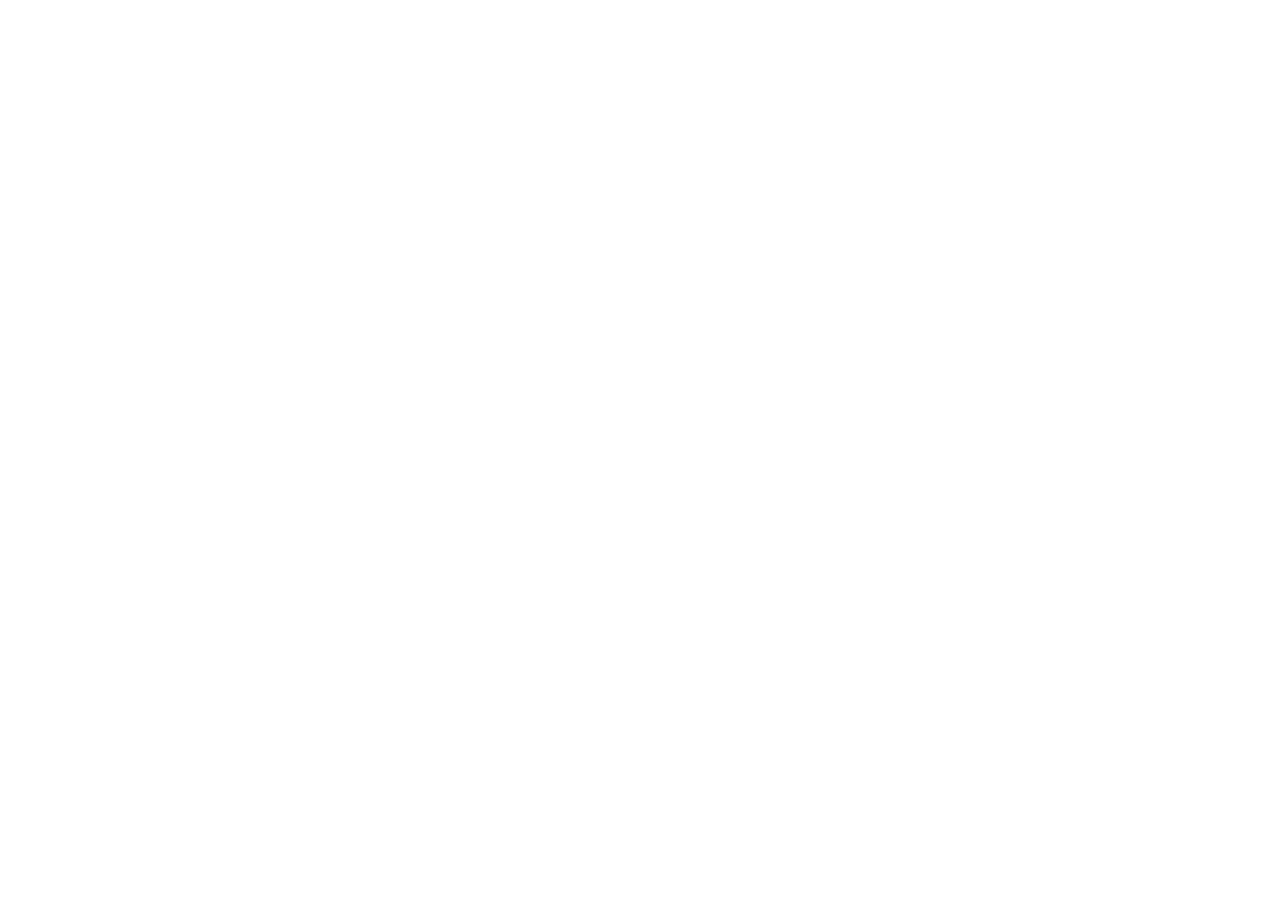
==== index.html @ e70f06a4 "chore: plantilla inicial del proyecto" ====
<!DOCTYPE html>
<html lang="es">
<head>
  <meta charset="UTF-8" />
  <meta name="viewport" content="width=device-width, initial-scale=1.0" />
  <title>Asteroids — Login</title>

  <!--
  ╔══════════════════════════════════════════════════════════════╗
  ║  TODO #1 — Enlazar la hoja de estilos                       ║
  ║                                                              ║
  ║  Esta página necesita los estilos compartidos del proyecto.  ║
  ║  El archivo se llama styles.css y está en la MISMA carpeta  ║
  ║  que este index.html (la raíz del proyecto).                 ║
  ║                                                              ║
  ║  Pista: usa la etiqueta <link> con:                         ║
  ║    rel="stylesheet"                                          ║
  ║    href="styles.css"  (misma carpeta → sin ../)             ║
  ╚══════════════════════════════════════════════════════════════╝
  -->

</head>
<body>

  <!--
  ╔══════════════════════════════════════════════════════════════╗
  ║  TODO #2 — Crear el contenedor principal                    ║
  ║                                                              ║
  ║  Crea un <div> con la clase "login-box" que contenga:       ║
  ║                                                              ║
  ║  1. Un <h1> con el texto: ☄️ ASTEROIDS                      ║
  ║                                                              ║
  ║  2. Un <p> con clase "subtitle" y el texto:                 ║
  ║     "Inicia sesión para guardar tu puntaje"                  ║
  ║                                                              ║
  ║  3. Un <div> con id="login-error" y clase="error hidden"    ║
  ║     (vacío — el JS pondrá el mensaje de error aquí)         ║
  ║                                                              ║
  ║  4. Dos <input>:                                            ║
  ║     · id="username"  type="text"      placeholder="Usuario" ║
  ║       autocomplete="username"                                ║
  ║     · id="password"  type="password"  placeholder="Contraseña"║
  ║       autocomplete="current-password"                        ║
  ║                                                              ║
  ║  5. Un <div> con clase "btn-row" que contenga DOS botones:  ║
  ║     · id="btn-login"    texto → "Entrar"  (sin clase extra) ║
  ║     · id="btn-register" clase="secondary" texto → "Registrarse"║
  ║                                                              ║
  ║  6. Un <button> con id="btn-guest" y clase="ghost"          ║
  ║     texto → "Jugar como invitado"                           ║
  ║     (este botón va FUERA del div.btn-row)                   ║
  ╚══════════════════════════════════════════════════════════════╝
  -->

  <!--
  ╔══════════════════════════════════════════════════════════════╗
  ║  TODO #3 — Enlazar el script de JavaScript                  ║
  ║                                                              ║
  ║  Al final del <body> enlaza el archivo JS que controla      ║
  ║  esta pantalla.                                              ║
  ║                                                              ║
  ║  Ruta: src/ui/login.js                                      ║
  ║  (misma carpeta raíz → sin ../)                             ║
  ║                                                              ║
  ║  ⚠️  IMPORTANTE: login.js NO usa import/export.            ║
  ║  Por eso NO lleva el atributo type="module".                ║
  ║  Usa simplemente: <script src="src/ui/login.js"></script>   ║
  ╚══════════════════════════════════════════════════════════════╝
  -->

</body>
</html>
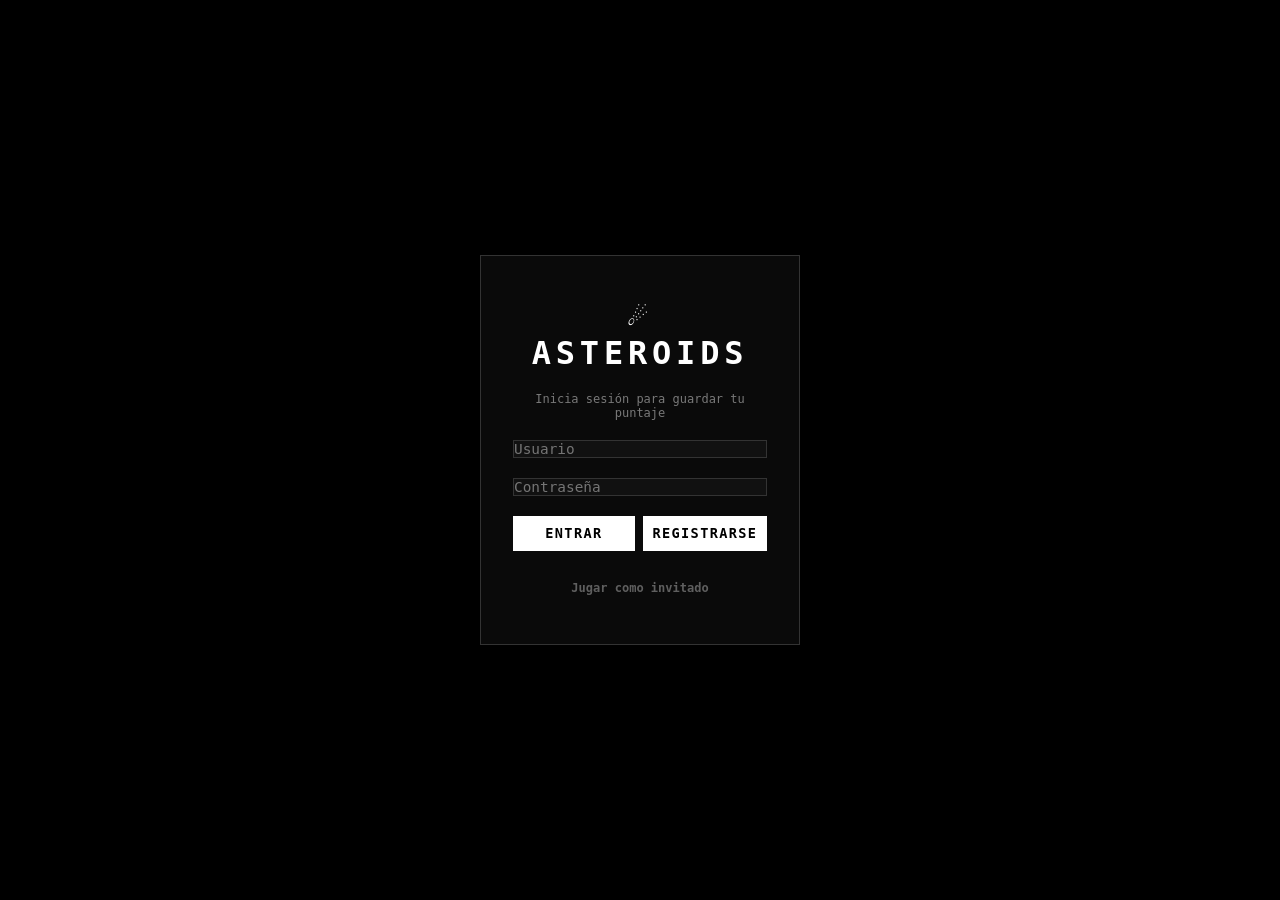
==== commit 5099e9eb: "Creacion de register" ====
--- a/index.html
+++ b/index.html
@@ -1,72 +1,30 @@
 <!DOCTYPE html>
-<html lang="es">
+<html lang="en">
 <head>
-  <meta charset="UTF-8" />
-  <meta name="viewport" content="width=device-width, initial-scale=1.0" />
-  <title>Asteroids — Login</title>
-
-  <!--
-  ╔══════════════════════════════════════════════════════════════╗
-  ║  TODO #1 — Enlazar la hoja de estilos                       ║
-  ║                                                              ║
-  ║  Esta página necesita los estilos compartidos del proyecto.  ║
-  ║  El archivo se llama styles.css y está en la MISMA carpeta  ║
-  ║  que este index.html (la raíz del proyecto).                 ║
-  ║                                                              ║
-  ║  Pista: usa la etiqueta <link> con:                         ║
-  ║    rel="stylesheet"                                          ║
-  ║    href="styles.css"  (misma carpeta → sin ../)             ║
-  ╚══════════════════════════════════════════════════════════════╝
-  -->
-
+    <meta charset="UTF-8">
+    <meta name="viewport" content="width=device-width, initial-scale=1.0">
+    <title>Asteroids - Login</title>
+    <link rel="stylesheet" href="styles.css">
 </head>
 <body>
+    <div class="login-box">
 
-  <!--
-  ╔══════════════════════════════════════════════════════════════╗
-  ║  TODO #2 — Crear el contenedor principal                    ║
-  ║                                                              ║
-  ║  Crea un <div> con la clase "login-box" que contenga:       ║
-  ║                                                              ║
-  ║  1. Un <h1> con el texto: ☄️ ASTEROIDS                      ║
-  ║                                                              ║
-  ║  2. Un <p> con clase "subtitle" y el texto:                 ║
-  ║     "Inicia sesión para guardar tu puntaje"                  ║
-  ║                                                              ║
-  ║  3. Un <div> con id="login-error" y clase="error hidden"    ║
-  ║     (vacío — el JS pondrá el mensaje de error aquí)         ║
-  ║                                                              ║
-  ║  4. Dos <input>:                                            ║
-  ║     · id="username"  type="text"      placeholder="Usuario" ║
-  ║       autocomplete="username"                                ║
-  ║     · id="password"  type="password"  placeholder="Contraseña"║
-  ║       autocomplete="current-password"                        ║
-  ║                                                              ║
-  ║  5. Un <div> con clase "btn-row" que contenga DOS botones:  ║
-  ║     · id="btn-login"    texto → "Entrar"  (sin clase extra) ║
-  ║     · id="btn-register" clase="secondary" texto → "Registrarse"║
-  ║                                                              ║
-  ║  6. Un <button> con id="btn-guest" y clase="ghost"          ║
-  ║     texto → "Jugar como invitado"                           ║
-  ║     (este botón va FUERA del div.btn-row)                   ║
-  ╚══════════════════════════════════════════════════════════════╝
-  -->
+        <h1>☄️ ASTEROIDS</h1>
+        <p class="subtitle">Inicia sesión para guardar tu puntaje</p>
+        <div id="login-error" class="error hidden"></div>
 
-  <!--
-  ╔══════════════════════════════════════════════════════════════╗
-  ║  TODO #3 — Enlazar el script de JavaScript                  ║
-  ║                                                              ║
-  ║  Al final del <body> enlaza el archivo JS que controla      ║
-  ║  esta pantalla.                                              ║
-  ║                                                              ║
-  ║  Ruta: src/ui/login.js                                      ║
-  ║  (misma carpeta raíz → sin ../)                             ║
-  ║                                                              ║
-  ║  ⚠️  IMPORTANTE: login.js NO usa import/export.            ║
-  ║  Por eso NO lleva el atributo type="module".                ║
-  ║  Usa simplemente: <script src="src/ui/login.js"></script>   ║
-  ╚══════════════════════════════════════════════════════════════╝
-  -->
+        <input id="username" type="text" placeholder="Usuario"/>
+        <input id="password" type="password" placeholder="Contraseña"/>
 
+        <div class="btn-row">
+            <button id="btn-login">Entrar</button>
+            <button id="btn-register">Registrarse</button>
+        </div>
+
+        <button id="btn-guest" class="ghost">Jugar como invitado</button>
+
+    </div>
+
+    <script src="src/ui/login.js"></script>
 </body>
-</html>
+</html>
--- a/styles.css
+++ b/styles.css
@@ -0,0 +1,112 @@
+/*--- Reset -----------*/
+*, *::before, *::after { 
+    box-sizing: border-box;
+    margin: 0;
+    padding: 0;
+}
+
+body {
+    background-color: #000;
+    display: flex;
+    justify-content: center;
+    align-items: center;
+    min-height: 100vh;
+    font-family: monospace;
+    color: #fff;
+    overflow: hidden;
+}
+
+.hidden { display: none !important;}
+
+/*--- Box base compartido-----------*/
+.login-box {
+    background: #0a0a0a;
+    border: 1px solid #333;
+    padding: 2rem 2.5rem;
+    display: flex;
+    flex-direction: column;
+    gap: 1.25rem;
+    text-align: center;
+    max-height: 90vh;
+    overflow-y: auto;
+}
+
+.login-box { width: 320px; padding: 2.5rem 2rem; }
+
+/*--------Login ---------*/
+.login-box h1 { 
+    font-size: 2rem; 
+    letter-spacing: 0.15em; 
+}
+.login-box .subtitle { 
+    font-size: 0.75rem; 
+    color: rgba(255,255,255,0.45); 
+}
+
+.login-box input {
+    background: #111;
+    border: 1px solid #333;
+    color: #fff;
+    font-family: monospace;
+    font-size: 0.9rem;
+    outline: none;
+    width: 100%;
+}
+
+.login-box input:focus { border-color: #888; }
+
+.back-link {
+  color: rgba(255,255,255,0.4);
+  font-size: 0.8rem;
+  text-decoration: none;
+}
+.back-link:hover { color: #fff; }
+
+/*----Error ---------------------------------*/
+.error {
+    background: rgba(255, 60, 60, 0.15);
+    border: 1px solid rgba(255, 60, 60, 0.4);
+    color: #ff6b6b;
+    font-size: 0.8rem;
+    padding: 0.4rem 0.6rem;
+}
+
+/*------Botones--------------------*/
+.btn-row { display: flex; gap: 0.5rem;}
+
+button {
+    flex: 1;
+    background-color: #fff;
+    color: #000;
+    border: none;
+    font-family: monospace;
+    font-size: 0.85rem;
+    font-weight: bold;
+    padding: 0.6rem;
+    cursor: pointer;
+    text-transform: uppercase;
+    letter-spacing: 0.1em;
+    transition: opacity 0.15s;
+}
+
+button:hover { opacity: 0.8;}
+
+button.secondary {
+    background-color: transparent;
+    color: #fff;
+    border: 1px solid #555;
+}
+
+button.ghost {
+    background: transparent;
+    color: rgba(255, 255, 255, 0.35);
+    border: none;
+    font-size: 0.75rem;
+    text-transform: none;
+    letter-spacing: normal;
+}
+
+
+
+
+
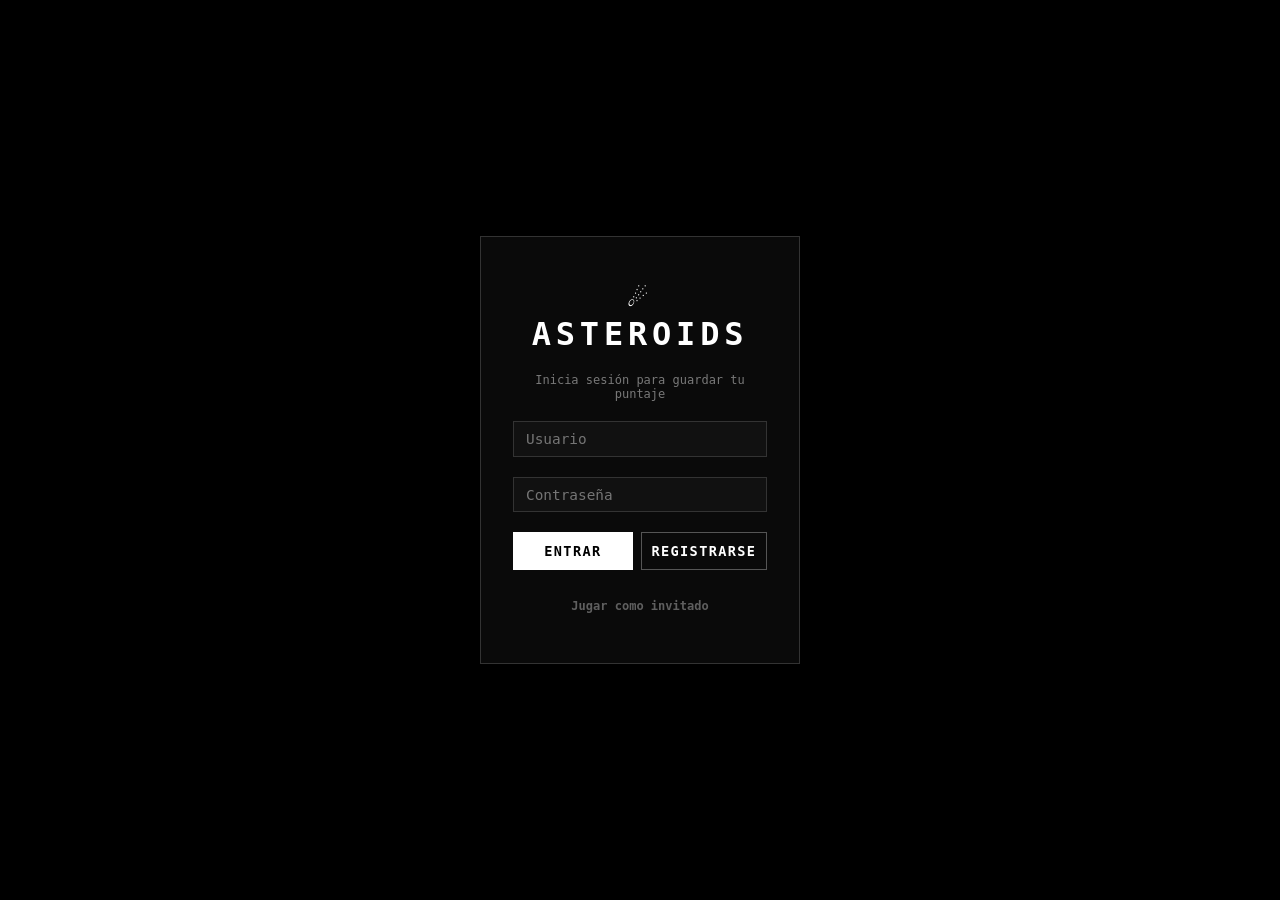
==== commit 44e1a4e0: "LeaderBoard tarea" ====
--- a/index.html
+++ b/index.html
@@ -1,30 +1,33 @@
 <!DOCTYPE html>
-<html lang="en">
+<html lang="es">
 <head>
-    <meta charset="UTF-8">
-    <meta name="viewport" content="width=device-width, initial-scale=1.0">
-    <title>Asteroids - Login</title>
-    <link rel="stylesheet" href="styles.css">
+  <meta charset="UTF-8" />
+  <meta name="viewport" content="width=device-width, initial-scale=1.0" />
+  <title>Asteroids — Login</title>
+  <link rel="stylesheet" href="styles.css" />
 </head>
 <body>
-    <div class="login-box">
 
-        <h1>☄️ ASTEROIDS</h1>
-        <p class="subtitle">Inicia sesión para guardar tu puntaje</p>
-        <div id="login-error" class="error hidden"></div>
+  <div class="login-box">
 
-        <input id="username" type="text" placeholder="Usuario"/>
-        <input id="password" type="password" placeholder="Contraseña"/>
+    <h1>☄️ ASTEROIDS</h1>
+    <p class="subtitle">Inicia sesión para guardar tu puntaje</p>
 
-        <div class="btn-row">
-            <button id="btn-login">Entrar</button>
-            <button id="btn-register">Registrarse</button>
-        </div>
+    <div id="login-error" class="error hidden"></div>
 
-        <button id="btn-guest" class="ghost">Jugar como invitado</button>
+    <input id="username" type="text"     placeholder="Usuario"    autocomplete="username" />
+    <input id="password" type="password" placeholder="Contraseña" autocomplete="current-password" />
 
+    <div class="btn-row">
+      <button id="btn-login">Entrar</button>
+      <button id="btn-register" class="secondary">Registrarse</button>
     </div>
 
-    <script src="src/ui/login.js"></script>
+    <button id="btn-guest" class="ghost">Jugar como invitado</button>
+
+  </div>
+
+  <script src="src/ui/login.js"></script>
+
 </body>
-</html>+</html>
--- a/styles.css
+++ b/styles.css
@@ -1,58 +1,132 @@
-/*--- Reset -----------*/
-*, *::before, *::after { 
-    box-sizing: border-box;
-    margin: 0;
-    padding: 0;
-}
+/* ── Reset ───────────────────────────────────────────────────────────────────── */
+*, *::before, *::after { box-sizing: border-box; margin: 0; padding: 0; }
 
 body {
-    background-color: #000;
-    display: flex;
-    justify-content: center;
-    align-items: center;
-    min-height: 100vh;
-    font-family: monospace;
-    color: #fff;
-    overflow: hidden;
-}
-
-.hidden { display: none !important;}
-
-/*--- Box base compartido-----------*/
-.login-box {
-    background: #0a0a0a;
-    border: 1px solid #333;
-    padding: 2rem 2.5rem;
-    display: flex;
-    flex-direction: column;
-    gap: 1.25rem;
-    text-align: center;
-    max-height: 90vh;
-    overflow-y: auto;
-}
-
-.login-box { width: 320px; padding: 2.5rem 2rem; }
-
-/*--------Login ---------*/
-.login-box h1 { 
-    font-size: 2rem; 
-    letter-spacing: 0.15em; 
-}
-.login-box .subtitle { 
-    font-size: 0.75rem; 
-    color: rgba(255,255,255,0.45); 
-}
+  background: #000;
+  /*Convierte en un contenedor flexbox */
+  display: flex; 
+  justify-content: center;
+  align-items: center;
+  /*(vh es alto visible de la pantalla del navegador) Ocupa todo el alto de la pantalla */
+  min-height: 100vh; 
+  font-family: monospace;
+  color: #fff;
+  /*Oculta los elementos que esten por fuera del body*/
+  overflow: hidden; 
+}
+
+.hidden { display: none !important; }
+
+/* ── Canvas ──────────────────────────────────────────────────────────────────── */
+canvas { display: block; border: 1px solid #222; }
+
+/* ── Botón pausa flotante sobre el canvas ────────────────────────────────────── */
+.pause-btn {
+  position: fixed;
+  top: 12px;
+  left: 50%;
+  transform: translateX(-50%);
+  background: rgba(255,255,255,0.08);
+  color: #fff;
+  border: 1px solid rgba(255,255,255,0.2);
+  font-size: 1rem;
+  padding: 0.3rem 0.75rem;
+  cursor: pointer;
+  z-index: 10;
+  letter-spacing: normal;
+  text-transform: none;
+  font-weight: normal;
+  transition: background 0.15s;
+}
+.pause-btn:hover { background: rgba(255,255,255,0.18); }
+
+/* ── Menú de pausa ───────────────────────────────────────────────────────────── */
+.pause-menu {
+  position: fixed;
+  inset: 0;
+  background: rgba(0,0,0,0.7);
+  display: flex;
+  justify-content: center;
+  align-items: center;
+  z-index: 20;
+}
+
+.pause-box {
+  background: #0a0a0a;
+  border: 1px solid #333;
+  padding: 2rem 2.5rem;
+  min-width: 280px;
+  display: flex;
+  flex-direction: column;
+  gap: 1.25rem;
+  text-align: center;
+}
+
+.pause-box h2 {
+  font-size: 1.6rem;
+  letter-spacing: 0.2em;
+}
+
+/* ── Box base compartido ─────────────────────────────────────────────────────── */
+.login-box,
+.home-box,
+.gameover-box,
+.profile-box,
+.lb-box,
+.achievements-box {
+  background: #0a0a0a;
+  border: 1px solid #333;
+  /*1rem equivale a 16px*/
+  padding: 2rem 2.5rem; 
+  display: flex;
+  flex-direction: column;
+  /*espacio entre hijos */
+  gap: 1.25rem; 
+  text-align: center;
+  /*90% de la pantalla Si el contenido crece más, no se sale de pantalla.*/
+  max-height: 90vh; 
+  /* Si el contenido supera 90vh, aparece scroll. */
+  overflow-y: auto;
+}
+
+.login-box     { width: 320px; padding: 2.5rem 2rem; }
+.home-box      { width: 320px; }
+.gameover-box  { min-width: 360px; }
+.profile-box   { min-width: 420px; }
+.lb-box        { min-width: 420px; }
+.achievements-box { min-width: 440px; }
+
+/* ── Home ────────────────────────────────────────────────────────────────────── */
+.home-box h1   { font-size: 2rem; letter-spacing: 0.15em; }
+.home-divider  { border-top: 1px solid #222; }
+
+.saved-game {
+  background: #111;
+  border: 1px solid #2a2a2a;
+  padding: 0.75rem;
+  display: flex;
+  flex-direction: column;
+  gap: 0.6rem;
+  font-size: 0.8rem;
+  color: rgba(255,255,255,0.6);
+}
+
+/* ── Login ───────────────────────────────────────────────────────────────────── */
+.login-box h1      { font-size: 2rem; letter-spacing: 0.15em; }
+.login-box .subtitle,
+.home-box .subtitle { font-size: 0.75rem; color: rgba(255,255,255,0.45); }
 
 .login-box input {
-    background: #111;
-    border: 1px solid #333;
-    color: #fff;
-    font-family: monospace;
-    font-size: 0.9rem;
-    outline: none;
-    width: 100%;
-}
-
+  background: #111;
+  border: 1px solid #333;
+  color: #fff;
+  font-family: monospace;
+  font-size: 0.9rem;
+  padding: 0.55rem 0.75rem;
+  /*Quita la selección del navegador */
+  outline: none;
+  width: 100%;
+}
 .login-box input:focus { border-color: #888; }
 
 .back-link {
@@ -62,51 +136,142 @@
 }
 .back-link:hover { color: #fff; }
 
-/*----Error ---------------------------------*/
+/* ── Botones ─────────────────────────────────────────────────────────────────── */
+.btn-row { display: flex; gap: 0.5rem; }
+.btn-col { display: flex; flex-direction: column; gap: 0.5rem; }
+
+button {
+  flex: 1;
+  background: #fff;
+  color: #000;
+  border: none;
+  font-family: monospace;
+  font-size: 0.85rem;
+  font-weight: bold;
+  padding: 0.6rem;
+  cursor: pointer;
+  text-transform: uppercase;
+  letter-spacing: 0.1em;
+  transition: opacity 0.15s;
+}
+button:hover { opacity: 0.8; }
+
+button.secondary {
+  background: transparent;
+  color: #fff;
+  border: 1px solid #555;
+}
+button.ghost {
+  background: transparent;
+  color: rgba(255,255,255,0.35);
+  border: none;
+  font-size: 0.75rem;
+  text-transform: none;
+  letter-spacing: normal;
+}
+
+/* ── Error ───────────────────────────────────────────────────────────────────── */
 .error {
-    background: rgba(255, 60, 60, 0.15);
-    border: 1px solid rgba(255, 60, 60, 0.4);
-    color: #ff6b6b;
-    font-size: 0.8rem;
-    padding: 0.4rem 0.6rem;
-}
-
-/*------Botones--------------------*/
-.btn-row { display: flex; gap: 0.5rem;}
-
-button {
-    flex: 1;
-    background-color: #fff;
-    color: #000;
-    border: none;
-    font-family: monospace;
-    font-size: 0.85rem;
-    font-weight: bold;
-    padding: 0.6rem;
-    cursor: pointer;
-    text-transform: uppercase;
-    letter-spacing: 0.1em;
-    transition: opacity 0.15s;
-}
-
-button:hover { opacity: 0.8;}
-
-button.secondary {
-    background-color: transparent;
-    color: #fff;
-    border: 1px solid #555;
-}
-
-button.ghost {
-    background: transparent;
-    color: rgba(255, 255, 255, 0.35);
-    border: none;
-    font-size: 0.75rem;
-    text-transform: none;
-    letter-spacing: normal;
-}
-
-
-
-
-
+  background: rgba(255,60,60,0.15);
+  border: 1px solid rgba(255,60,60,0.4);
+  color: #ff6b6b;
+  font-size: 0.8rem;
+  padding: 0.4rem 0.6rem;
+}
+
+/* ── Stats grid ──────────────────────────────────────────────────────────────── */
+.stats-grid {
+  display: grid;
+  grid-template-columns: 1fr 1fr;
+  gap: 0.75rem;
+}
+.stat {
+  background: #111;
+  border: 1px solid #222;
+  padding: 0.75rem;
+  display: flex;
+  flex-direction: column;
+  gap: 0.25rem;
+}
+.stat-label { font-size: 0.7rem; color: rgba(255,255,255,0.4); text-transform: uppercase; }
+.stat-value { font-size: 1.4rem; font-weight: bold; }
+
+/* ── Game Over ───────────────────────────────────────────────────────────────── */
+.gameover-title { font-size: 2.5rem; letter-spacing: 0.2em; }
+
+.personal-best {
+  background: #111;
+  border: 1px solid #333;
+  padding: 0.6rem;
+  font-size: 0.85rem;
+  color: rgba(255,255,255,0.6);
+}
+.personal-best.new-record { border-color: #ffd700; color: #ffd700; }
+
+/* ── Profile ─────────────────────────────────────────────────────────────────── */
+.profile-header { display: flex; flex-direction: column; align-items: center; gap: 0.25rem; }
+.profile-header h2 { font-size: 1.6rem; letter-spacing: 0.1em; }
+.profile-tag { font-size: 0.7rem; color: rgba(255,255,255,0.35); text-transform: uppercase; }
+.section-title {
+  font-size: 0.75rem;
+  color: rgba(255,255,255,0.4);
+  text-transform: uppercase;
+  letter-spacing: 0.1em;
+  text-align: left;
+  border-bottom: 1px solid #222;
+  padding-bottom: 0.4rem;
+}
+
+/* ── Tablas ──────────────────────────────────────────────────────────────────── */
+table { width: 100%; border-collapse: collapse; font-size: 0.85rem; }
+th { color: rgba(255,255,255,0.4); font-weight: normal; padding: 0.3rem 0.5rem; border-bottom: 1px solid #222; }
+td { padding: 0.45rem 0.5rem; }
+td.date { color: rgba(255,255,255,0.35); font-size: 0.75rem; }
+tr.gold   td { color: #ffd700; }
+tr.silver td { color: #c0c0c0; }
+tr.bronze td { color: #cd7f32; }
+tr.my-row td { background: rgba(255,255,255,0.04); }
+
+/* ── Leaderboard / Rankings ──────────────────────────────────────────────────── */
+.lb-box h2        { font-size: 1.4rem; letter-spacing: 0.1em; }
+.lb-actions       { display: flex; gap: 0.5rem; }
+.filter-row       { display: flex; gap: 0.5rem; }
+
+.filter-btn {
+  flex: 1;
+  background: transparent;
+  color: rgba(255,255,255,0.45);
+  border: 1px solid #333;
+  font-size: 0.75rem;
+  padding: 0.4rem;
+  text-transform: none;
+  letter-spacing: normal;
+}
+.filter-btn.active { background: #fff; color: #000; border-color: #fff; }
+
+/* ── Achievements ────────────────────────────────────────────────────────────── */
+.achievements-box h2 { font-size: 1.4rem; letter-spacing: 0.1em; }
+.achievements-summary { font-size: 0.8rem; color: rgba(255,255,255,0.4); }
+
+#achievements-grid {
+  display: flex;
+  flex-direction: column;
+  gap: 0.5rem;
+  max-height: 340px;
+  overflow-y: auto;
+  text-align: left;
+}
+
+.ach-card {
+  display: flex;
+  align-items: center;
+  gap: 0.75rem;
+  padding: 0.6rem 0.75rem;
+  border: 1px solid #222;
+  background: #111;
+}
+.ach-card.locked  { opacity: 0.4; }
+.ach-icon         { font-size: 1.4rem; width: 2rem; text-align: center; flex-shrink: 0; }
+.ach-info         { display: flex; flex-direction: column; gap: 0.15rem; }
+.ach-info strong  { font-size: 0.85rem; }
+.ach-info span    { font-size: 0.72rem; color: rgba(255,255,255,0.45); }
